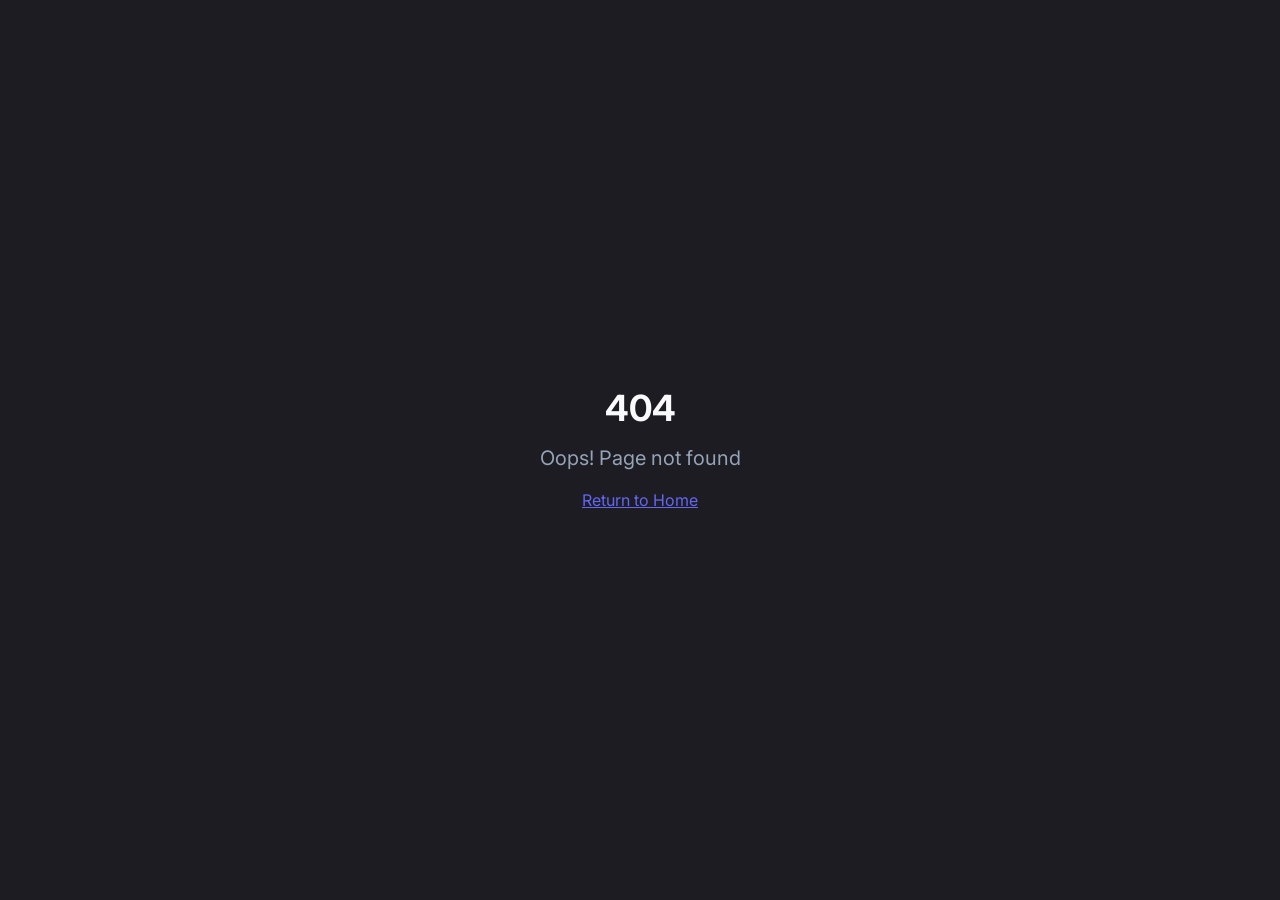
==== index.html @ a8c5b623 "Updates" ====
<!doctype html>
<html lang="en" class="dark">
  <head>
    <meta charset="UTF-8" />
    <meta name="viewport" content="width=device-width, initial-scale=1.0" />
    <title>PulseSQL — Natural Language to Secure SQL</title>
    <meta name="description" content="PulseSQL is a GenAI-powered medical analytics system that lets doctors, patients, and researchers query healthcare data using plain English with Row-Level Security.">
    <meta name="author" content="Team PulseSQL — HACK'A'WAR 2026, RIT Bengaluru" />
    
    
    <meta property="og:type" content="website" />
    <meta name="twitter:card" content="summary_large_image" />
    <link rel="canonical" href="https://pulsesql.lovable.app" />
    <meta property="og:title" content="PulseSQL — Natural Language to Secure SQL">
  <meta name="twitter:title" content="PulseSQL — Natural Language to Secure SQL">
  <meta property="og:description" content="PulseSQL is a GenAI-powered medical analytics system that lets doctors, patients, and researchers query healthcare data using plain English with Row-Level Security.">
  <meta name="twitter:description" content="PulseSQL is a GenAI-powered medical analytics system that lets doctors, patients, and researchers query healthcare data using plain English with Row-Level Security.">
  <meta property="og:image" content="https://pub-bb2e103a32db4e198524a2e9ed8f35b4.r2.dev/3fe02fb2-1533-4346-8a59-ef59dd15d693/id-preview-a39d910e--d002954a-44df-4e60-a337-cc41b09f147c.lovable.app-1774375866924.png">
  <meta name="twitter:image" content="https://pub-bb2e103a32db4e198524a2e9ed8f35b4.r2.dev/3fe02fb2-1533-4346-8a59-ef59dd15d693/id-preview-a39d910e--d002954a-44df-4e60-a337-cc41b09f147c.lovable.app-1774375866924.png">
  <script type="module" crossorigin src="/assets/index-DnyNhCyC.js"></script>
  <link rel="stylesheet" crossorigin href="/assets/index-BfplyBsp.css">
</head>
  <body>
    <div id="root"></div>
  </body>
</html>
---- assets/index-BfplyBsp.css ----
@import"https://fonts.googleapis.com/css2?family=Inter:wght@300;400;500;600;700;800;900&display=swap";*,:before,:after{--tw-border-spacing-x: 0;--tw-border-spacing-y: 0;--tw-translate-x: 0;--tw-translate-y: 0;--tw-rotate: 0;--tw-skew-x: 0;--tw-skew-y: 0;--tw-scale-x: 1;--tw-scale-y: 1;--tw-pan-x: ;--tw-pan-y: ;--tw-pinch-zoom: ;--tw-scroll-snap-strictness: proximity;--tw-gradient-from-position: ;--tw-gradient-via-position: ;--tw-gradient-to-position: ;--tw-ordinal: ;--tw-slashed-zero: ;--tw-numeric-figure: ;--tw-numeric-spacing: ;--tw-numeric-fraction: ;--tw-ring-inset: ;--tw-ring-offset-width: 0px;--tw-ring-offset-color: #fff;--tw-ring-color: rgb(59 130 246 / .5);--tw-ring-offset-shadow: 0 0 #0000;--tw-ring-shadow: 0 0 #0000;--tw-shadow: 0 0 #0000;--tw-shadow-colored: 0 0 #0000;--tw-blur: ;--tw-brightness: ;--tw-contrast: ;--tw-grayscale: ;--tw-hue-rotate: ;--tw-invert: ;--tw-saturate: ;--tw-sepia: ;--tw-drop-shadow: ;--tw-backdrop-blur: ;--tw-backdrop-brightness: ;--tw-backdrop-contrast: ;--tw-backdrop-grayscale: ;--tw-backdrop-hue-rotate: ;--tw-backdrop-invert: ;--tw-backdrop-opacity: ;--tw-backdrop-saturate: ;--tw-backdrop-sepia: ;--tw-contain-size: ;--tw-contain-layout: ;--tw-contain-paint: ;--tw-contain-style: }::backdrop{--tw-border-spacing-x: 0;--tw-border-spacing-y: 0;--tw-translate-x: 0;--tw-translate-y: 0;--tw-rotate: 0;--tw-skew-x: 0;--tw-skew-y: 0;--tw-scale-x: 1;--tw-scale-y: 1;--tw-pan-x: ;--tw-pan-y: ;--tw-pinch-zoom: ;--tw-scroll-snap-strictness: proximity;--tw-gradient-from-position: ;--tw-gradient-via-position: ;--tw-gradient-to-position: ;--tw-ordinal: ;--tw-slashed-zero: ;--tw-numeric-figure: ;--tw-numeric-spacing: ;--tw-numeric-fraction: ;--tw-ring-inset: ;--tw-ring-offset-width: 0px;--tw-ring-offset-color: #fff;--tw-ring-color: rgb(59 130 246 / .5);--tw-ring-offset-shadow: 0 0 #0000;--tw-ring-shadow: 0 0 #0000;--tw-shadow: 0 0 #0000;--tw-shadow-colored: 0 0 #0000;--tw-blur: ;--tw-brightness: ;--tw-contrast: ;--tw-grayscale: ;--tw-hue-rotate: ;--tw-invert: ;--tw-saturate: ;--tw-sepia: ;--tw-drop-shadow: ;--tw-backdrop-blur: ;--tw-backdrop-brightness: ;--tw-backdrop-contrast: ;--tw-backdrop-grayscale: ;--tw-backdrop-hue-rotate: ;--tw-backdrop-invert: ;--tw-backdrop-opacity: ;--tw-backdrop-saturate: ;--tw-backdrop-sepia: ;--tw-contain-size: ;--tw-contain-layout: ;--tw-contain-paint: ;--tw-contain-style: }*,:before,:after{box-sizing:border-box;border-width:0;border-style:solid;border-color:#e5e7eb}:before,:after{--tw-content: ""}html,:host{line-height:1.5;-webkit-text-size-adjust:100%;-moz-tab-size:4;-o-tab-size:4;tab-size:4;font-family:Inter,system-ui,sans-serif;font-feature-settings:normal;font-variation-settings:normal;-webkit-tap-highlight-color:transparent}body{margin:0;line-height:inherit}hr{height:0;color:inherit;border-top-width:1px}abbr:where([title]){-webkit-text-decoration:underline dotted;text-decoration:underline dotted}h1,h2,h3,h4,h5,h6{font-size:inherit;font-weight:inherit}a{color:inherit;text-decoration:inherit}b,strong{font-weight:bolder}code,kbd,samp,pre{font-family:ui-monospace,SFMono-Regular,Menlo,Monaco,Consolas,Liberation Mono,Courier New,monospace;font-feature-settings:normal;font-variation-settings:normal;font-size:1em}small{font-size:80%}sub,sup{font-size:75%;line-height:0;position:relative;vertical-align:baseline}sub{bottom:-.25em}sup{top:-.5em}table{text-indent:0;border-color:inherit;border-collapse:collapse}button,input,optgroup,select,textarea{font-family:inherit;font-feature-settings:inherit;font-variation-settings:inherit;font-size:100%;font-weight:inherit;line-height:inherit;letter-spacing:inherit;color:inherit;margin:0;padding:0}button,select{text-transform:none}button,input:where([type=button]),input:where([type=reset]),input:where([type=submit]){-webkit-appearance:button;background-color:transparent;background-image:none}:-moz-focusring{outline:auto}:-moz-ui-invalid{box-shadow:none}progress{vertical-align:baseline}::-webkit-inner-spin-button,::-webkit-outer-spin-button{height:auto}[type=search]{-webkit-appearance:textfield;outline-offset:-2px}::-webkit-search-decoration{-webkit-appearance:none}::-webkit-file-upload-button{-webkit-appearance:button;font:inherit}summary{display:list-item}blockquote,dl,dd,h1,h2,h3,h4,h5,h6,hr,figure,p,pre{margin:0}fieldset{margin:0;padding:0}legend{padding:0}ol,ul,menu{list-style:none;margin:0;padding:0}dialog{padding:0}textarea{resize:vertical}input::-moz-placeholder,textarea::-moz-placeholder{opacity:1;color:#9ca3af}input::placeholder,textarea::placeholder{opacity:1;color:#9ca3af}button,[role=button]{cursor:pointer}:disabled{cursor:default}img,svg,video,canvas,audio,iframe,embed,object{display:block;vertical-align:middle}img,video{max-width:100%;height:auto}[hidden]:where(:not([hidden=until-found])){display:none}:root{--background: 240 20% 3.5%;--foreground: 210 40% 98%;--card: 240 15% 6%;--card-foreground: 210 40% 98%;--popover: 240 15% 6%;--popover-foreground: 210 40% 98%;--primary: 239 84% 67%;--primary-foreground: 210 40% 98%;--secondary: 263 70% 50%;--secondary-foreground: 210 40% 98%;--muted: 240 10% 12%;--muted-foreground: 215 20% 65%;--accent: 187 94% 43%;--accent-foreground: 240 20% 3.5%;--destructive: 0 84% 60%;--destructive-foreground: 210 40% 98%;--border: 240 10% 15%;--input: 240 10% 15%;--ring: 239 84% 67%;--radius: .75rem;--glass-bg: 0 0% 100% / .05;--glass-border: 0 0% 100% / .1;--sidebar-background: 240 15% 6%;--sidebar-foreground: 210 40% 98%;--sidebar-primary: 239 84% 67%;--sidebar-primary-foreground: 210 40% 98%;--sidebar-accent: 240 10% 12%;--sidebar-accent-foreground: 210 40% 98%;--sidebar-border: 240 10% 15%;--sidebar-ring: 239 84% 67%}*{border-color:hsl(var(--border))}body{background-color:hsl(var(--background));font-family:Inter,system-ui,sans-serif;color:hsl(var(--foreground));font-family:Inter,sans-serif}html{scroll-behavior:smooth}.sr-only{position:absolute;width:1px;height:1px;padding:0;margin:-1px;overflow:hidden;clip:rect(0,0,0,0);white-space:nowrap;border-width:0}.pointer-events-none{pointer-events:none}.pointer-events-auto{pointer-events:auto}.visible{visibility:visible}.invisible{visibility:hidden}.fixed{position:fixed}.absolute{position:absolute}.relative{position:relative}.inset-0{top:0;right:0;bottom:0;left:0}.inset-x-0{left:0;right:0}.inset-y-0{top:0;bottom:0}.-bottom-12{bottom:-3rem}.-left-12{left:-3rem}.-right-12{right:-3rem}.-right-2{right:-.5rem}.-top-12{top:-3rem}.-top-2{top:-.5rem}.bottom-0{bottom:0}.bottom-1\/4{bottom:25%}.bottom-full{bottom:100%}.left-0{left:0}.left-1{left:.25rem}.left-1\/2{left:50%}.left-1\/3{left:33.333333%}.left-1\/4{left:25%}.left-2{left:.5rem}.left-3{left:.75rem}.left-6{left:1.5rem}.left-\[50\%\]{left:50%}.right-0{right:0}.right-1{right:.25rem}.right-1\/4{right:25%}.right-2{right:.5rem}.right-3{right:.75rem}.right-4{right:1rem}.top-0{top:0}.top-1\.5{top:.375rem}.top-1\/2{top:50%}.top-1\/3{top:33.333333%}.top-1\/4{top:25%}.top-2{top:.5rem}.top-3\.5{top:.875rem}.top-4{top:1rem}.top-\[1px\]{top:1px}.top-\[50\%\]{top:50%}.top-\[60\%\]{top:60%}.top-full{top:100%}.z-10{z-index:10}.z-20{z-index:20}.z-50{z-index:50}.z-\[100\]{z-index:100}.z-\[1\]{z-index:1}.-mx-1{margin-left:-.25rem;margin-right:-.25rem}.mx-2{margin-left:.5rem;margin-right:.5rem}.mx-3\.5{margin-left:.875rem;margin-right:.875rem}.mx-auto{margin-left:auto;margin-right:auto}.my-0\.5{margin-top:.125rem;margin-bottom:.125rem}.my-1{margin-top:.25rem;margin-bottom:.25rem}.-ml-4{margin-left:-1rem}.-mt-1{margin-top:-.25rem}.-mt-4{margin-top:-1rem}.mb-1{margin-bottom:.25rem}.mb-10{margin-bottom:2.5rem}.mb-12{margin-bottom:3rem}.mb-16{margin-bottom:4rem}.mb-2{margin-bottom:.5rem}.mb-3{margin-bottom:.75rem}.mb-4{margin-bottom:1rem}.mb-6{margin-bottom:1.5rem}.mb-8{margin-bottom:2rem}.ml-1{margin-left:.25rem}.ml-2{margin-left:.5rem}.ml-auto{margin-left:auto}.mr-2{margin-right:.5rem}.mt-1{margin-top:.25rem}.mt-1\.5{margin-top:.375rem}.mt-12{margin-top:3rem}.mt-2{margin-top:.5rem}.mt-24{margin-top:6rem}.mt-3{margin-top:.75rem}.mt-4{margin-top:1rem}.mt-auto{margin-top:auto}.block{display:block}.inline-block{display:inline-block}.flex{display:flex}.inline-flex{display:inline-flex}.table{display:table}.grid{display:grid}.hidden{display:none}.aspect-square{aspect-ratio:1 / 1}.aspect-video{aspect-ratio:16 / 9}.size-4{width:1rem;height:1rem}.h-1\.5{height:.375rem}.h-10{height:2.5rem}.h-11{height:2.75rem}.h-12{height:3rem}.h-16{height:4rem}.h-2{height:.5rem}.h-2\.5{height:.625rem}.h-3{height:.75rem}.h-3\.5{height:.875rem}.h-4{height:1rem}.h-5{height:1.25rem}.h-6{height:1.5rem}.h-7{height:1.75rem}.h-72{height:18rem}.h-8{height:2rem}.h-80{height:20rem}.h-9{height:2.25rem}.h-96{height:24rem}.h-\[1px\]{height:1px}.h-\[var\(--radix-navigation-menu-viewport-height\)\]{height:var(--radix-navigation-menu-viewport-height)}.h-\[var\(--radix-select-trigger-height\)\]{height:var(--radix-select-trigger-height)}.h-auto{height:auto}.h-full{height:100%}.h-px{height:1px}.h-svh{height:100svh}.max-h-96{max-height:24rem}.max-h-\[300px\]{max-height:300px}.max-h-screen{max-height:100vh}.min-h-0{min-height:0px}.min-h-\[80px\]{min-height:80px}.min-h-screen{min-height:100vh}.min-h-svh{min-height:100svh}.w-0{width:0px}.w-1{width:.25rem}.w-10{width:2.5rem}.w-11{width:2.75rem}.w-16{width:4rem}.w-2{width:.5rem}.w-2\.5{width:.625rem}.w-3{width:.75rem}.w-3\.5{width:.875rem}.w-3\/4{width:75%}.w-4{width:1rem}.w-5{width:1.25rem}.w-64{width:16rem}.w-7{width:1.75rem}.w-72{width:18rem}.w-8{width:2rem}.w-80{width:20rem}.w-9{width:2.25rem}.w-96{width:24rem}.w-\[--sidebar-width\]{width:var(--sidebar-width)}.w-\[100px\]{width:100px}.w-\[1px\]{width:1px}.w-\[3px\]{width:3px}.w-auto{width:auto}.w-full{width:100%}.w-max{width:-moz-max-content;width:max-content}.w-px{width:1px}.min-w-0{min-width:0px}.min-w-5{min-width:1.25rem}.min-w-\[12rem\]{min-width:12rem}.min-w-\[220px\]{min-width:220px}.min-w-\[240px\]{min-width:240px}.min-w-\[260px\]{min-width:260px}.min-w-\[8rem\]{min-width:8rem}.min-w-\[var\(--radix-select-trigger-width\)\]{min-width:var(--radix-select-trigger-width)}.max-w-2xl{max-width:42rem}.max-w-3xl{max-width:48rem}.max-w-4xl{max-width:56rem}.max-w-5xl{max-width:64rem}.max-w-6xl{max-width:72rem}.max-w-7xl{max-width:80rem}.max-w-\[--skeleton-width\]{max-width:var(--skeleton-width)}.max-w-\[85\%\]{max-width:85%}.max-w-lg{max-width:32rem}.max-w-max{max-width:-moz-max-content;max-width:max-content}.max-w-md{max-width:28rem}.max-w-xl{max-width:36rem}.flex-1{flex:1 1 0%}.flex-shrink-0,.shrink-0{flex-shrink:0}.grow{flex-grow:1}.grow-0{flex-grow:0}.basis-full{flex-basis:100%}.caption-bottom{caption-side:bottom}.border-collapse{border-collapse:collapse}.-translate-x-1\/2{--tw-translate-x: -50%;transform:translate(var(--tw-translate-x),var(--tw-translate-y)) rotate(var(--tw-rotate)) skew(var(--tw-skew-x)) skewY(var(--tw-skew-y)) scaleX(var(--tw-scale-x)) scaleY(var(--tw-scale-y))}.-translate-x-px{--tw-translate-x: -1px;transform:translate(var(--tw-translate-x),var(--tw-translate-y)) rotate(var(--tw-rotate)) skew(var(--tw-skew-x)) skewY(var(--tw-skew-y)) scaleX(var(--tw-scale-x)) scaleY(var(--tw-scale-y))}.-translate-y-1\/2{--tw-translate-y: -50%;transform:translate(var(--tw-translate-x),var(--tw-translate-y)) rotate(var(--tw-rotate)) skew(var(--tw-skew-x)) skewY(var(--tw-skew-y)) scaleX(var(--tw-scale-x)) scaleY(var(--tw-scale-y))}.translate-x-\[-50\%\]{--tw-translate-x: -50%;transform:translate(var(--tw-translate-x),var(--tw-translate-y)) rotate(var(--tw-rotate)) skew(var(--tw-skew-x)) skewY(var(--tw-skew-y)) scaleX(var(--tw-scale-x)) scaleY(var(--tw-scale-y))}.translate-x-px{--tw-translate-x: 1px;transform:translate(var(--tw-translate-x),var(--tw-translate-y)) rotate(var(--tw-rotate)) skew(var(--tw-skew-x)) skewY(var(--tw-skew-y)) scaleX(var(--tw-scale-x)) scaleY(var(--tw-scale-y))}.translate-y-\[-50\%\]{--tw-translate-y: -50%;transform:translate(var(--tw-translate-x),var(--tw-translate-y)) rotate(var(--tw-rotate)) skew(var(--tw-skew-x)) skewY(var(--tw-skew-y)) scaleX(var(--tw-scale-x)) scaleY(var(--tw-scale-y))}.rotate-180{--tw-rotate: 180deg;transform:translate(var(--tw-translate-x),var(--tw-translate-y)) rotate(var(--tw-rotate)) skew(var(--tw-skew-x)) skewY(var(--tw-skew-y)) scaleX(var(--tw-scale-x)) scaleY(var(--tw-scale-y))}.rotate-45{--tw-rotate: 45deg;transform:translate(var(--tw-translate-x),var(--tw-translate-y)) rotate(var(--tw-rotate)) skew(var(--tw-skew-x)) skewY(var(--tw-skew-y)) scaleX(var(--tw-scale-x)) scaleY(var(--tw-scale-y))}.rotate-90{--tw-rotate: 90deg;transform:translate(var(--tw-translate-x),var(--tw-translate-y)) rotate(var(--tw-rotate)) skew(var(--tw-skew-x)) skewY(var(--tw-skew-y)) scaleX(var(--tw-scale-x)) scaleY(var(--tw-scale-y))}.transform{transform:translate(var(--tw-translate-x),var(--tw-translate-y)) rotate(var(--tw-rotate)) skew(var(--tw-skew-x)) skewY(var(--tw-skew-y)) scaleX(var(--tw-scale-x)) scaleY(var(--tw-scale-y))}@keyframes pulse{50%{opacity:.5}}.animate-pulse{animation:pulse 2s cubic-bezier(.4,0,.6,1) infinite}.cursor-default{cursor:default}.cursor-pointer{cursor:pointer}.touch-none{touch-action:none}.select-none{-webkit-user-select:none;-moz-user-select:none;user-select:none}.list-none{list-style-type:none}.grid-cols-2{grid-template-columns:repeat(2,minmax(0,1fr))}.flex-row{flex-direction:row}.flex-col{flex-direction:column}.flex-col-reverse{flex-direction:column-reverse}.flex-wrap{flex-wrap:wrap}.items-start{align-items:flex-start}.items-end{align-items:flex-end}.items-center{align-items:center}.items-stretch{align-items:stretch}.justify-start{justify-content:flex-start}.justify-end{justify-content:flex-end}.justify-center{justify-content:center}.justify-between{justify-content:space-between}.gap-1{gap:.25rem}.gap-1\.5{gap:.375rem}.gap-10{gap:2.5rem}.gap-12{gap:3rem}.gap-2{gap:.5rem}.gap-3{gap:.75rem}.gap-4{gap:1rem}.gap-6{gap:1.5rem}.gap-8{gap:2rem}.gap-\[3px\]{gap:3px}.space-x-1>:not([hidden])~:not([hidden]){--tw-space-x-reverse: 0;margin-right:calc(.25rem * var(--tw-space-x-reverse));margin-left:calc(.25rem * calc(1 - var(--tw-space-x-reverse)))}.space-x-4>:not([hidden])~:not([hidden]){--tw-space-x-reverse: 0;margin-right:calc(1rem * var(--tw-space-x-reverse));margin-left:calc(1rem * calc(1 - var(--tw-space-x-reverse)))}.space-y-1>:not([hidden])~:not([hidden]){--tw-space-y-reverse: 0;margin-top:calc(.25rem * calc(1 - var(--tw-space-y-reverse)));margin-bottom:calc(.25rem * var(--tw-space-y-reverse))}.space-y-1\.5>:not([hidden])~:not([hidden]){--tw-space-y-reverse: 0;margin-top:calc(.375rem * calc(1 - var(--tw-space-y-reverse)));margin-bottom:calc(.375rem * var(--tw-space-y-reverse))}.space-y-2>:not([hidden])~:not([hidden]){--tw-space-y-reverse: 0;margin-top:calc(.5rem * calc(1 - var(--tw-space-y-reverse)));margin-bottom:calc(.5rem * var(--tw-space-y-reverse))}.space-y-3>:not([hidden])~:not([hidden]){--tw-space-y-reverse: 0;margin-top:calc(.75rem * calc(1 - var(--tw-space-y-reverse)));margin-bottom:calc(.75rem * var(--tw-space-y-reverse))}.space-y-4>:not([hidden])~:not([hidden]){--tw-space-y-reverse: 0;margin-top:calc(1rem * calc(1 - var(--tw-space-y-reverse)));margin-bottom:calc(1rem * var(--tw-space-y-reverse))}.space-y-8>:not([hidden])~:not([hidden]){--tw-space-y-reverse: 0;margin-top:calc(2rem * calc(1 - var(--tw-space-y-reverse)));margin-bottom:calc(2rem * var(--tw-space-y-reverse))}.overflow-auto{overflow:auto}.overflow-hidden{overflow:hidden}.overflow-x-auto{overflow-x:auto}.overflow-y-auto{overflow-y:auto}.overflow-x-hidden{overflow-x:hidden}.whitespace-nowrap{white-space:nowrap}.break-words{overflow-wrap:break-word}.rounded{border-radius:.25rem}.rounded-2xl{border-radius:1rem}.rounded-\[2px\]{border-radius:2px}.rounded-\[inherit\]{border-radius:inherit}.rounded-full{border-radius:9999px}.rounded-lg{border-radius:var(--radius)}.rounded-md{border-radius:calc(var(--radius) - 2px)}.rounded-sm{border-radius:calc(var(--radius) - 4px)}.rounded-xl{border-radius:.75rem}.rounded-t-\[10px\]{border-top-left-radius:10px;border-top-right-radius:10px}.rounded-tl-sm{border-top-left-radius:calc(var(--radius) - 4px)}.rounded-tr-sm{border-top-right-radius:calc(var(--radius) - 4px)}.border{border-width:1px}.border-2{border-width:2px}.border-\[1\.5px\]{border-width:1.5px}.border-y{border-top-width:1px;border-bottom-width:1px}.border-b{border-bottom-width:1px}.border-l{border-left-width:1px}.border-l-4{border-left-width:4px}.border-r{border-right-width:1px}.border-t{border-top-width:1px}.border-dashed{border-style:dashed}.border-\[--color-border\]{border-color:var(--color-border)}.border-accent\/15{border-color:hsl(var(--accent) / .15)}.border-accent\/20{border-color:hsl(var(--accent) / .2)}.border-border{border-color:hsl(var(--border))}.border-border\/30{border-color:hsl(var(--border) / .3)}.border-border\/50{border-color:hsl(var(--border) / .5)}.border-cyan-500\/50{border-color:#06b6d480}.border-destructive{border-color:hsl(var(--destructive))}.border-destructive\/50{border-color:hsl(var(--destructive) / .5)}.border-indigo-500\/50{border-color:#6366f180}.border-input{border-color:hsl(var(--input))}.border-orange-500\/30{border-color:#f973164d}.border-primary{border-color:hsl(var(--primary))}.border-primary\/20{border-color:hsl(var(--primary) / .2)}.border-primary\/30{border-color:hsl(var(--primary) / .3)}.border-red-500{--tw-border-opacity: 1;border-color:rgb(239 68 68 / var(--tw-border-opacity, 1))}.border-sidebar-border{border-color:hsl(var(--sidebar-border))}.border-transparent{border-color:transparent}.border-violet-500\/30{border-color:#8b5cf64d}.border-violet-500\/50{border-color:#8b5cf680}.border-l-green-500{--tw-border-opacity: 1;border-left-color:rgb(34 197 94 / var(--tw-border-opacity, 1))}.border-l-indigo-500{--tw-border-opacity: 1;border-left-color:rgb(99 102 241 / var(--tw-border-opacity, 1))}.border-l-orange-500{--tw-border-opacity: 1;border-left-color:rgb(249 115 22 / var(--tw-border-opacity, 1))}.border-l-red-500{--tw-border-opacity: 1;border-left-color:rgb(239 68 68 / var(--tw-border-opacity, 1))}.border-l-transparent{border-left-color:transparent}.border-l-violet-500{--tw-border-opacity: 1;border-left-color:rgb(139 92 246 / var(--tw-border-opacity, 1))}.border-t-transparent{border-top-color:transparent}.bg-\[--color-bg\]{background-color:var(--color-bg)}.bg-accent{background-color:hsl(var(--accent))}.bg-accent\/10{background-color:hsl(var(--accent) / .1)}.bg-background{background-color:hsl(var(--background))}.bg-background\/80{background-color:hsl(var(--background) / .8)}.bg-black\/80{background-color:#000c}.bg-border{background-color:hsl(var(--border))}.bg-card{background-color:hsl(var(--card))}.bg-cyan-500\/10{background-color:#06b6d41a}.bg-destructive{background-color:hsl(var(--destructive))}.bg-foreground{background-color:hsl(var(--foreground))}.bg-green-500\/10{background-color:#22c55e1a}.bg-green-500\/70{background-color:#22c55eb3}.bg-indigo-500\/10{background-color:#6366f11a}.bg-indigo-500\/15{background-color:#6366f126}.bg-muted{background-color:hsl(var(--muted))}.bg-muted\/20{background-color:hsl(var(--muted) / .2)}.bg-muted\/50{background-color:hsl(var(--muted) / .5)}.bg-orange-500\/10{background-color:#f973161a}.bg-popover{background-color:hsl(var(--popover))}.bg-primary{background-color:hsl(var(--primary))}.bg-primary\/10{background-color:hsl(var(--primary) / .1)}.bg-primary\/15{background-color:hsl(var(--primary) / .15)}.bg-primary\/20{background-color:hsl(var(--primary) / .2)}.bg-red-500\/10{background-color:#ef44441a}.bg-red-500\/20{background-color:#ef444433}.bg-red-500\/70{background-color:#ef4444b3}.bg-secondary{background-color:hsl(var(--secondary))}.bg-sidebar{background-color:hsl(var(--sidebar-background))}.bg-sidebar-border{background-color:hsl(var(--sidebar-border))}.bg-transparent{background-color:transparent}.bg-violet-500{--tw-bg-opacity: 1;background-color:rgb(139 92 246 / var(--tw-bg-opacity, 1))}.bg-violet-500\/10{background-color:#8b5cf61a}.bg-violet-500\/15{background-color:#8b5cf626}.bg-yellow-500\/70{background-color:#eab308b3}.bg-gradient-to-b{background-image:linear-gradient(to bottom,var(--tw-gradient-stops))}.bg-gradient-to-br{background-image:linear-gradient(to bottom right,var(--tw-gradient-stops))}.from-cyan-500{--tw-gradient-from: #06b6d4 var(--tw-gradient-from-position);--tw-gradient-to: rgb(6 182 212 / 0) var(--tw-gradient-to-position);--tw-gradient-stops: var(--tw-gradient-from), var(--tw-gradient-to)}.from-indigo-500{--tw-gradient-from: #6366f1 var(--tw-gradient-from-position);--tw-gradient-to: rgb(99 102 241 / 0) var(--tw-gradient-to-position);--tw-gradient-stops: var(--tw-gradient-from), var(--tw-gradient-to)}.from-pink-500{--tw-gradient-from: #ec4899 var(--tw-gradient-from-position);--tw-gradient-to: rgb(236 72 153 / 0) var(--tw-gradient-to-position);--tw-gradient-stops: var(--tw-gradient-from), var(--tw-gradient-to)}.from-primary{--tw-gradient-from: hsl(var(--primary)) var(--tw-gradient-from-position);--tw-gradient-to: hsl(var(--primary) / 0) var(--tw-gradient-to-position);--tw-gradient-stops: var(--tw-gradient-from), var(--tw-gradient-to)}.from-violet-500{--tw-gradient-from: #8b5cf6 var(--tw-gradient-from-position);--tw-gradient-to: rgb(139 92 246 / 0) var(--tw-gradient-to-position);--tw-gradient-stops: var(--tw-gradient-from), var(--tw-gradient-to)}.via-secondary{--tw-gradient-to: hsl(var(--secondary) / 0) var(--tw-gradient-to-position);--tw-gradient-stops: var(--tw-gradient-from), hsl(var(--secondary)) var(--tw-gradient-via-position), var(--tw-gradient-to)}.to-accent{--tw-gradient-to: hsl(var(--accent)) var(--tw-gradient-to-position)}.to-blue-500{--tw-gradient-to: #3b82f6 var(--tw-gradient-to-position)}.to-purple-500{--tw-gradient-to: #a855f7 var(--tw-gradient-to-position)}.to-rose-500{--tw-gradient-to: #f43f5e var(--tw-gradient-to-position)}.to-violet-500{--tw-gradient-to: #8b5cf6 var(--tw-gradient-to-position)}.to-violet-600{--tw-gradient-to: #7c3aed var(--tw-gradient-to-position)}.fill-current{fill:currentColor}.p-0{padding:0}.p-1{padding:.25rem}.p-2{padding:.5rem}.p-3{padding:.75rem}.p-4{padding:1rem}.p-5{padding:1.25rem}.p-6{padding:1.5rem}.p-8{padding:2rem}.p-\[1px\]{padding:1px}.px-1{padding-left:.25rem;padding-right:.25rem}.px-2{padding-left:.5rem;padding-right:.5rem}.px-2\.5{padding-left:.625rem;padding-right:.625rem}.px-3{padding-left:.75rem;padding-right:.75rem}.px-4{padding-left:1rem;padding-right:1rem}.px-5{padding-left:1.25rem;padding-right:1.25rem}.px-6{padding-left:1.5rem;padding-right:1.5rem}.px-8{padding-left:2rem;padding-right:2rem}.py-0\.5{padding-top:.125rem;padding-bottom:.125rem}.py-1{padding-top:.25rem;padding-bottom:.25rem}.py-1\.5{padding-top:.375rem;padding-bottom:.375rem}.py-10{padding-top:2.5rem;padding-bottom:2.5rem}.py-12{padding-top:3rem;padding-bottom:3rem}.py-16{padding-top:4rem;padding-bottom:4rem}.py-2{padding-top:.5rem;padding-bottom:.5rem}.py-2\.5{padding-top:.625rem;padding-bottom:.625rem}.py-20{padding-top:5rem;padding-bottom:5rem}.py-24{padding-top:6rem;padding-bottom:6rem}.py-3{padding-top:.75rem;padding-bottom:.75rem}.py-4{padding-top:1rem;padding-bottom:1rem}.py-6{padding-top:1.5rem;padding-bottom:1.5rem}.pb-10{padding-bottom:2.5rem}.pb-12{padding-bottom:3rem}.pb-3{padding-bottom:.75rem}.pb-4{padding-bottom:1rem}.pl-16{padding-left:4rem}.pl-2\.5{padding-left:.625rem}.pl-4{padding-left:1rem}.pl-8{padding-left:2rem}.pr-2{padding-right:.5rem}.pr-2\.5{padding-right:.625rem}.pr-8{padding-right:2rem}.pt-0{padding-top:0}.pt-1{padding-top:.25rem}.pt-16{padding-top:4rem}.pt-28{padding-top:7rem}.pt-3{padding-top:.75rem}.pt-4{padding-top:1rem}.text-left{text-align:left}.text-center{text-align:center}.align-middle{vertical-align:middle}.font-mono{font-family:ui-monospace,SFMono-Regular,Menlo,Monaco,Consolas,Liberation Mono,Courier New,monospace}.text-2xl{font-size:1.5rem;line-height:2rem}.text-3xl{font-size:1.875rem;line-height:2.25rem}.text-4xl{font-size:2.25rem;line-height:2.5rem}.text-\[0\.8rem\]{font-size:.8rem}.text-\[10px\]{font-size:10px}.text-\[9px\]{font-size:9px}.text-base{font-size:1rem;line-height:1.5rem}.text-lg{font-size:1.125rem;line-height:1.75rem}.text-sm{font-size:.875rem;line-height:1.25rem}.text-xl{font-size:1.25rem;line-height:1.75rem}.text-xs{font-size:.75rem;line-height:1rem}.font-bold{font-weight:700}.font-medium{font-weight:500}.font-normal{font-weight:400}.font-semibold{font-weight:600}.tabular-nums{--tw-numeric-spacing: tabular-nums;font-variant-numeric:var(--tw-ordinal) var(--tw-slashed-zero) var(--tw-numeric-figure) var(--tw-numeric-spacing) var(--tw-numeric-fraction)}.leading-none{line-height:1}.leading-relaxed{line-height:1.625}.leading-tight{line-height:1.25}.tracking-tight{letter-spacing:-.025em}.tracking-widest{letter-spacing:.1em}.text-accent-foreground{color:hsl(var(--accent-foreground))}.text-accent\/70{color:hsl(var(--accent) / .7)}.text-card-foreground{color:hsl(var(--card-foreground))}.text-current{color:currentColor}.text-destructive{color:hsl(var(--destructive))}.text-destructive-foreground{color:hsl(var(--destructive-foreground))}.text-foreground{color:hsl(var(--foreground))}.text-foreground\/50{color:hsl(var(--foreground) / .5)}.text-foreground\/80{color:hsl(var(--foreground) / .8)}.text-green-400{--tw-text-opacity: 1;color:rgb(74 222 128 / var(--tw-text-opacity, 1))}.text-green-500\/40{color:#22c55e66}.text-muted-foreground{color:hsl(var(--muted-foreground))}.text-orange-400{--tw-text-opacity: 1;color:rgb(251 146 60 / var(--tw-text-opacity, 1))}.text-orange-500\/40{color:#f9731666}.text-popover-foreground{color:hsl(var(--popover-foreground))}.text-primary{color:hsl(var(--primary))}.text-primary-foreground{color:hsl(var(--primary-foreground))}.text-primary\/40{color:hsl(var(--primary) / .4)}.text-primary\/70{color:hsl(var(--primary) / .7)}.text-red-400{--tw-text-opacity: 1;color:rgb(248 113 113 / var(--tw-text-opacity, 1))}.text-red-500\/40{color:#ef444466}.text-secondary-foreground{color:hsl(var(--secondary-foreground))}.text-sidebar-foreground{color:hsl(var(--sidebar-foreground))}.text-sidebar-foreground\/70{color:hsl(var(--sidebar-foreground) / .7)}.text-white{--tw-text-opacity: 1;color:rgb(255 255 255 / var(--tw-text-opacity, 1))}.text-white\/90{color:#ffffffe6}.underline{text-decoration-line:underline}.underline-offset-4{text-underline-offset:4px}.opacity-0{opacity:0}.opacity-30{opacity:.3}.opacity-50{opacity:.5}.opacity-60{opacity:.6}.opacity-70{opacity:.7}.opacity-90{opacity:.9}.opacity-\[0\.03\]{opacity:.03}.shadow-\[0_0_0_1px_hsl\(var\(--sidebar-border\)\)\]{--tw-shadow: 0 0 0 1px hsl(var(--sidebar-border));--tw-shadow-colored: 0 0 0 1px var(--tw-shadow-color);box-shadow:var(--tw-ring-offset-shadow, 0 0 #0000),var(--tw-ring-shadow, 0 0 #0000),var(--tw-shadow)}.shadow-lg{--tw-shadow: 0 10px 15px -3px rgb(0 0 0 / .1), 0 4px 6px -4px rgb(0 0 0 / .1);--tw-shadow-colored: 0 10px 15px -3px var(--tw-shadow-color), 0 4px 6px -4px var(--tw-shadow-color);box-shadow:var(--tw-ring-offset-shadow, 0 0 #0000),var(--tw-ring-shadow, 0 0 #0000),var(--tw-shadow)}.shadow-md{--tw-shadow: 0 4px 6px -1px rgb(0 0 0 / .1), 0 2px 4px -2px rgb(0 0 0 / .1);--tw-shadow-colored: 0 4px 6px -1px var(--tw-shadow-color), 0 2px 4px -2px var(--tw-shadow-color);box-shadow:var(--tw-ring-offset-shadow, 0 0 #0000),var(--tw-ring-shadow, 0 0 #0000),var(--tw-shadow)}.shadow-none{--tw-shadow: 0 0 #0000;--tw-shadow-colored: 0 0 #0000;box-shadow:var(--tw-ring-offset-shadow, 0 0 #0000),var(--tw-ring-shadow, 0 0 #0000),var(--tw-shadow)}.shadow-sm{--tw-shadow: 0 1px 2px 0 rgb(0 0 0 / .05);--tw-shadow-colored: 0 1px 2px 0 var(--tw-shadow-color);box-shadow:var(--tw-ring-offset-shadow, 0 0 #0000),var(--tw-ring-shadow, 0 0 #0000),var(--tw-shadow)}.shadow-xl{--tw-shadow: 0 20px 25px -5px rgb(0 0 0 / .1), 0 8px 10px -6px rgb(0 0 0 / .1);--tw-shadow-colored: 0 20px 25px -5px var(--tw-shadow-color), 0 8px 10px -6px var(--tw-shadow-color);box-shadow:var(--tw-ring-offset-shadow, 0 0 #0000),var(--tw-ring-shadow, 0 0 #0000),var(--tw-shadow)}.outline-none{outline:2px solid transparent;outline-offset:2px}.outline{outline-style:solid}.ring{--tw-ring-offset-shadow: var(--tw-ring-inset) 0 0 0 var(--tw-ring-offset-width) var(--tw-ring-offset-color);--tw-ring-shadow: var(--tw-ring-inset) 0 0 0 calc(3px + var(--tw-ring-offset-width)) var(--tw-ring-color);box-shadow:var(--tw-ring-offset-shadow),var(--tw-ring-shadow),var(--tw-shadow, 0 0 #0000)}.ring-0{--tw-ring-offset-shadow: var(--tw-ring-inset) 0 0 0 var(--tw-ring-offset-width) var(--tw-ring-offset-color);--tw-ring-shadow: var(--tw-ring-inset) 0 0 0 calc(0px + var(--tw-ring-offset-width)) var(--tw-ring-color);box-shadow:var(--tw-ring-offset-shadow),var(--tw-ring-shadow),var(--tw-shadow, 0 0 #0000)}.ring-2{--tw-ring-offset-shadow: var(--tw-ring-inset) 0 0 0 var(--tw-ring-offset-width) var(--tw-ring-offset-color);--tw-ring-shadow: var(--tw-ring-inset) 0 0 0 calc(2px + var(--tw-ring-offset-width)) var(--tw-ring-color);box-shadow:var(--tw-ring-offset-shadow),var(--tw-ring-shadow),var(--tw-shadow, 0 0 #0000)}.ring-ring{--tw-ring-color: hsl(var(--ring))}.ring-sidebar-ring{--tw-ring-color: hsl(var(--sidebar-ring))}.ring-offset-background{--tw-ring-offset-color: hsl(var(--background))}.blur-3xl{--tw-blur: blur(64px);filter:var(--tw-blur) var(--tw-brightness) var(--tw-contrast) var(--tw-grayscale) var(--tw-hue-rotate) var(--tw-invert) var(--tw-saturate) var(--tw-sepia) var(--tw-drop-shadow)}.filter{filter:var(--tw-blur) var(--tw-brightness) var(--tw-contrast) var(--tw-grayscale) var(--tw-hue-rotate) var(--tw-invert) var(--tw-saturate) var(--tw-sepia) var(--tw-drop-shadow)}.transition{transition-property:color,background-color,border-color,text-decoration-color,fill,stroke,opacity,box-shadow,transform,filter,-webkit-backdrop-filter;transition-property:color,background-color,border-color,text-decoration-color,fill,stroke,opacity,box-shadow,transform,filter,backdrop-filter;transition-property:color,background-color,border-color,text-decoration-color,fill,stroke,opacity,box-shadow,transform,filter,backdrop-filter,-webkit-backdrop-filter;transition-timing-function:cubic-bezier(.4,0,.2,1);transition-duration:.15s}.transition-\[left\,right\,width\]{transition-property:left,right,width;transition-timing-function:cubic-bezier(.4,0,.2,1);transition-duration:.15s}.transition-\[margin\,opa\]{transition-property:margin,opa;transition-timing-function:cubic-bezier(.4,0,.2,1);transition-duration:.15s}.transition-\[width\,height\,padding\]{transition-property:width,height,padding;transition-timing-function:cubic-bezier(.4,0,.2,1);transition-duration:.15s}.transition-\[width\]{transition-property:width;transition-timing-function:cubic-bezier(.4,0,.2,1);transition-duration:.15s}.transition-all{transition-property:all;transition-timing-function:cubic-bezier(.4,0,.2,1);transition-duration:.15s}.transition-colors{transition-property:color,background-color,border-color,text-decoration-color,fill,stroke;transition-timing-function:cubic-bezier(.4,0,.2,1);transition-duration:.15s}.transition-opacity{transition-property:opacity;transition-timing-function:cubic-bezier(.4,0,.2,1);transition-duration:.15s}.transition-transform{transition-property:transform;transition-timing-function:cubic-bezier(.4,0,.2,1);transition-duration:.15s}.duration-1000{transition-duration:1s}.duration-200{transition-duration:.2s}.duration-300{transition-duration:.3s}.duration-500{transition-duration:.5s}.duration-700{transition-duration:.7s}.ease-in-out{transition-timing-function:cubic-bezier(.4,0,.2,1)}.ease-linear{transition-timing-function:linear}.ease-out{transition-timing-function:cubic-bezier(0,0,.2,1)}@keyframes enter{0%{opacity:var(--tw-enter-opacity, 1);transform:translate3d(var(--tw-enter-translate-x, 0),var(--tw-enter-translate-y, 0),0) scale3d(var(--tw-enter-scale, 1),var(--tw-enter-scale, 1),var(--tw-enter-scale, 1)) rotate(var(--tw-enter-rotate, 0))}}@keyframes exit{to{opacity:var(--tw-exit-opacity, 1);transform:translate3d(var(--tw-exit-translate-x, 0),var(--tw-exit-translate-y, 0),0) scale3d(var(--tw-exit-scale, 1),var(--tw-exit-scale, 1),var(--tw-exit-scale, 1)) rotate(var(--tw-exit-rotate, 0))}}.animate-in{animation-name:enter;animation-duration:.15s;--tw-enter-opacity: initial;--tw-enter-scale: initial;--tw-enter-rotate: initial;--tw-enter-translate-x: initial;--tw-enter-translate-y: initial}.fade-in-0{--tw-enter-opacity: 0}.fade-in-80{--tw-enter-opacity: .8}.zoom-in-95{--tw-enter-scale: .95}.duration-1000{animation-duration:1s}.duration-200{animation-duration:.2s}.duration-300{animation-duration:.3s}.duration-500{animation-duration:.5s}.duration-700{animation-duration:.7s}.ease-in-out{animation-timing-function:cubic-bezier(.4,0,.2,1)}.ease-linear{animation-timing-function:linear}.ease-out{animation-timing-function:cubic-bezier(0,0,.2,1)}.glass-card{background:hsla(var(--glass-bg));border:1px solid hsla(var(--glass-border));backdrop-filter:blur(12px);-webkit-backdrop-filter:blur(12px)}.glass-card-strong{background:#ffffff14;border:1px solid hsla(0,0%,100%,.12);backdrop-filter:blur(16px);-webkit-backdrop-filter:blur(16px)}.text-gradient{background:linear-gradient(135deg,#6467f2,#6b26d9,#07bdd5);-webkit-background-clip:text;-webkit-text-fill-color:transparent;background-clip:text}.glow-indigo{box-shadow:0 0 20px #6467f24d,0 0 60px #6467f21a}@keyframes blob-float{0%,to{transform:translate(0) scale(1)}25%{transform:translate(30px,-50px) scale(1.1)}50%{transform:translate(-20px,20px) scale(.9)}75%{transform:translate(40px,30px) scale(1.05)}}@keyframes pulse-ring{0%{transform:scale(.8);opacity:.5}50%{transform:scale(1.2);opacity:0}to{transform:scale(.8);opacity:.5}}@keyframes dash-flow{to{stroke-dashoffset:-20}}@keyframes dot-travel{0%{offset-distance:0%}to{offset-distance:100%}}@keyframes fade-up{0%{opacity:0;transform:translateY(30px)}to{opacity:1;transform:translateY(0)}}@keyframes lock-click{0%,40%{transform:rotate(0)}50%{transform:rotate(-10deg)}60%{transform:rotate(5deg)}70%,to{transform:rotate(0)}}@keyframes typing-cursor{0%,to{opacity:1}50%{opacity:0}}@keyframes mic-pulse{0%,to{opacity:.6;transform:scale(1)}50%{opacity:1;transform:scale(1.15)}}@keyframes waveform{0%,to{transform:scaleY(.3)}50%{transform:scaleY(1)}}@keyframes dash-flow-error{to{stroke-dashoffset:-20}}.animate-blob{animation:blob-float 7s ease-in-out infinite}.animate-blob-delay{animation:blob-float 7s ease-in-out infinite 2s}.animate-blob-delay-2{animation:blob-float 7s ease-in-out infinite 4s}.animate-pulse-ring{animation:pulse-ring 2s ease-in-out infinite}.animate-fade-up{animation:fade-up .6s ease-out forwards}.animate-lock{animation:lock-click .8s ease-in-out forwards}.animate-typing-cursor{animation:typing-cursor 1s step-end infinite}.animate-mic-pulse{animation:mic-pulse 1.2s ease-in-out infinite}.animate-dash-flow-error{stroke-dasharray:6 6;animation:dash-flow-error .8s linear infinite}.animate-dash-flow{stroke-dasharray:8 8;animation:dash-flow 1s linear infinite}::-webkit-scrollbar{width:6px}::-webkit-scrollbar-track{background:#07070b}::-webkit-scrollbar-thumb{background:#6467f24d;border-radius:3px}::-webkit-scrollbar-thumb:hover{background:#6467f280}.file\:border-0::file-selector-button{border-width:0px}.file\:bg-transparent::file-selector-button{background-color:transparent}.file\:text-sm::file-selector-button{font-size:.875rem;line-height:1.25rem}.file\:font-medium::file-selector-button{font-weight:500}.file\:text-foreground::file-selector-button{color:hsl(var(--foreground))}.placeholder\:text-muted-foreground::-moz-placeholder{color:hsl(var(--muted-foreground))}.placeholder\:text-muted-foreground::placeholder{color:hsl(var(--muted-foreground))}.after\:absolute:after{content:var(--tw-content);position:absolute}.after\:-inset-2:after{content:var(--tw-content);top:-.5rem;right:-.5rem;bottom:-.5rem;left:-.5rem}.after\:inset-y-0:after{content:var(--tw-content);top:0;bottom:0}.after\:left-1\/2:after{content:var(--tw-content);left:50%}.after\:w-1:after{content:var(--tw-content);width:.25rem}.after\:w-\[2px\]:after{content:var(--tw-content);width:2px}.after\:-translate-x-1\/2:after{content:var(--tw-content);--tw-translate-x: -50%;transform:translate(var(--tw-translate-x),var(--tw-translate-y)) rotate(var(--tw-rotate)) skew(var(--tw-skew-x)) skewY(var(--tw-skew-y)) scaleX(var(--tw-scale-x)) scaleY(var(--tw-scale-y))}.first\:rounded-l-md:first-child{border-top-left-radius:calc(var(--radius) - 2px);border-bottom-left-radius:calc(var(--radius) - 2px)}.first\:border-l:first-child{border-left-width:1px}.last\:rounded-r-md:last-child{border-top-right-radius:calc(var(--radius) - 2px);border-bottom-right-radius:calc(var(--radius) - 2px)}.focus-within\:relative:focus-within{position:relative}.focus-within\:z-20:focus-within{z-index:20}.hover\:bg-accent:hover{background-color:hsl(var(--accent))}.hover\:bg-destructive\/80:hover{background-color:hsl(var(--destructive) / .8)}.hover\:bg-destructive\/90:hover{background-color:hsl(var(--destructive) / .9)}.hover\:bg-muted:hover{background-color:hsl(var(--muted))}.hover\:bg-muted\/50:hover{background-color:hsl(var(--muted) / .5)}.hover\:bg-primary:hover{background-color:hsl(var(--primary))}.hover\:bg-primary\/5:hover{background-color:hsl(var(--primary) / .05)}.hover\:bg-primary\/80:hover{background-color:hsl(var(--primary) / .8)}.hover\:bg-primary\/90:hover{background-color:hsl(var(--primary) / .9)}.hover\:bg-secondary:hover{background-color:hsl(var(--secondary))}.hover\:bg-secondary\/80:hover{background-color:hsl(var(--secondary) / .8)}.hover\:bg-sidebar-accent:hover{background-color:hsl(var(--sidebar-accent))}.hover\:text-accent-foreground:hover{color:hsl(var(--accent-foreground))}.hover\:text-foreground:hover{color:hsl(var(--foreground))}.hover\:text-muted-foreground:hover{color:hsl(var(--muted-foreground))}.hover\:text-primary-foreground:hover{color:hsl(var(--primary-foreground))}.hover\:text-primary\/90:hover{color:hsl(var(--primary) / .9)}.hover\:text-sidebar-accent-foreground:hover{color:hsl(var(--sidebar-accent-foreground))}.hover\:underline:hover{text-decoration-line:underline}.hover\:opacity-100:hover{opacity:1}.hover\:opacity-90:hover{opacity:.9}.hover\:shadow-\[0_0_0_1px_hsl\(var\(--sidebar-accent\)\)\]:hover{--tw-shadow: 0 0 0 1px hsl(var(--sidebar-accent));--tw-shadow-colored: 0 0 0 1px var(--tw-shadow-color);box-shadow:var(--tw-ring-offset-shadow, 0 0 #0000),var(--tw-ring-shadow, 0 0 #0000),var(--tw-shadow)}.hover\:glow-indigo:hover{box-shadow:0 0 20px #6467f24d,0 0 60px #6467f21a}.hover\:glow-violet:hover{box-shadow:0 0 20px #6b26d94d,0 0 60px #6b26d91a}.hover\:after\:bg-sidebar-border:hover:after{content:var(--tw-content);background-color:hsl(var(--sidebar-border))}.focus\:bg-accent:focus{background-color:hsl(var(--accent))}.focus\:bg-primary:focus{background-color:hsl(var(--primary))}.focus\:text-accent-foreground:focus{color:hsl(var(--accent-foreground))}.focus\:text-primary-foreground:focus{color:hsl(var(--primary-foreground))}.focus\:opacity-100:focus{opacity:1}.focus\:outline-none:focus{outline:2px solid transparent;outline-offset:2px}.focus\:ring-2:focus{--tw-ring-offset-shadow: var(--tw-ring-inset) 0 0 0 var(--tw-ring-offset-width) var(--tw-ring-offset-color);--tw-ring-shadow: var(--tw-ring-inset) 0 0 0 calc(2px + var(--tw-ring-offset-width)) var(--tw-ring-color);box-shadow:var(--tw-ring-offset-shadow),var(--tw-ring-shadow),var(--tw-shadow, 0 0 #0000)}.focus\:ring-ring:focus{--tw-ring-color: hsl(var(--ring))}.focus\:ring-offset-2:focus{--tw-ring-offset-width: 2px}.focus-visible\:outline-none:focus-visible{outline:2px solid transparent;outline-offset:2px}.focus-visible\:ring-1:focus-visible{--tw-ring-offset-shadow: var(--tw-ring-inset) 0 0 0 var(--tw-ring-offset-width) var(--tw-ring-offset-color);--tw-ring-shadow: var(--tw-ring-inset) 0 0 0 calc(1px + var(--tw-ring-offset-width)) var(--tw-ring-color);box-shadow:var(--tw-ring-offset-shadow),var(--tw-ring-shadow),var(--tw-shadow, 0 0 #0000)}.focus-visible\:ring-2:focus-visible{--tw-ring-offset-shadow: var(--tw-ring-inset) 0 0 0 var(--tw-ring-offset-width) var(--tw-ring-offset-color);--tw-ring-shadow: var(--tw-ring-inset) 0 0 0 calc(2px + var(--tw-ring-offset-width)) var(--tw-ring-color);box-shadow:var(--tw-ring-offset-shadow),var(--tw-ring-shadow),var(--tw-shadow, 0 0 #0000)}.focus-visible\:ring-ring:focus-visible{--tw-ring-color: hsl(var(--ring))}.focus-visible\:ring-sidebar-ring:focus-visible{--tw-ring-color: hsl(var(--sidebar-ring))}.focus-visible\:ring-offset-1:focus-visible{--tw-ring-offset-width: 1px}.focus-visible\:ring-offset-2:focus-visible{--tw-ring-offset-width: 2px}.focus-visible\:ring-offset-background:focus-visible{--tw-ring-offset-color: hsl(var(--background))}.active\:bg-sidebar-accent:active{background-color:hsl(var(--sidebar-accent))}.active\:text-sidebar-accent-foreground:active{color:hsl(var(--sidebar-accent-foreground))}.disabled\:pointer-events-none:disabled{pointer-events:none}.disabled\:cursor-not-allowed:disabled{cursor:not-allowed}.disabled\:opacity-50:disabled{opacity:.5}.group\/menu-item:focus-within .group-focus-within\/menu-item\:opacity-100{opacity:1}.group\/menu-item:hover .group-hover\/menu-item\:opacity-100,.group:hover .group-hover\:opacity-100{opacity:1}.group.destructive .group-\[\.destructive\]\:border-muted\/40{border-color:hsl(var(--muted) / .4)}.group.toaster .group-\[\.toaster\]\:border-border{border-color:hsl(var(--border))}.group.toast .group-\[\.toast\]\:bg-muted{background-color:hsl(var(--muted))}.group.toast .group-\[\.toast\]\:bg-primary{background-color:hsl(var(--primary))}.group.toaster .group-\[\.toaster\]\:bg-background{background-color:hsl(var(--background))}.group.destructive .group-\[\.destructive\]\:text-red-300{--tw-text-opacity: 1;color:rgb(252 165 165 / var(--tw-text-opacity, 1))}.group.toast .group-\[\.toast\]\:text-muted-foreground{color:hsl(var(--muted-foreground))}.group.toast .group-\[\.toast\]\:text-primary-foreground{color:hsl(var(--primary-foreground))}.group.toaster .group-\[\.toaster\]\:text-foreground{color:hsl(var(--foreground))}.group.toaster .group-\[\.toaster\]\:shadow-lg{--tw-shadow: 0 10px 15px -3px rgb(0 0 0 / .1), 0 4px 6px -4px rgb(0 0 0 / .1);--tw-shadow-colored: 0 10px 15px -3px var(--tw-shadow-color), 0 4px 6px -4px var(--tw-shadow-color);box-shadow:var(--tw-ring-offset-shadow, 0 0 #0000),var(--tw-ring-shadow, 0 0 #0000),var(--tw-shadow)}.group.destructive .group-\[\.destructive\]\:hover\:border-destructive\/30:hover{border-color:hsl(var(--destructive) / .3)}.group.destructive .group-\[\.destructive\]\:hover\:bg-destructive:hover{background-color:hsl(var(--destructive))}.group.destructive .group-\[\.destructive\]\:hover\:text-destructive-foreground:hover{color:hsl(var(--destructive-foreground))}.group.destructive .group-\[\.destructive\]\:hover\:text-red-50:hover{--tw-text-opacity: 1;color:rgb(254 242 242 / var(--tw-text-opacity, 1))}.group.destructive .group-\[\.destructive\]\:focus\:ring-destructive:focus{--tw-ring-color: hsl(var(--destructive))}.group.destructive .group-\[\.destructive\]\:focus\:ring-red-400:focus{--tw-ring-opacity: 1;--tw-ring-color: rgb(248 113 113 / var(--tw-ring-opacity, 1))}.group.destructive .group-\[\.destructive\]\:focus\:ring-offset-red-600:focus{--tw-ring-offset-color: #dc2626}.peer\/menu-button:hover~.peer-hover\/menu-button\:text-sidebar-accent-foreground{color:hsl(var(--sidebar-accent-foreground))}.peer:disabled~.peer-disabled\:cursor-not-allowed{cursor:not-allowed}.peer:disabled~.peer-disabled\:opacity-70{opacity:.7}.has-\[\[data-variant\=inset\]\]\:bg-sidebar:has([data-variant=inset]){background-color:hsl(var(--sidebar-background))}.has-\[\:disabled\]\:opacity-50:has(:disabled){opacity:.5}.group\/menu-item:has([data-sidebar=menu-action]) .group-has-\[\[data-sidebar\=menu-action\]\]\/menu-item\:pr-8{padding-right:2rem}.aria-disabled\:pointer-events-none[aria-disabled=true]{pointer-events:none}.aria-disabled\:opacity-50[aria-disabled=true]{opacity:.5}.aria-selected\:bg-accent[aria-selected=true]{background-color:hsl(var(--accent))}.aria-selected\:bg-accent\/50[aria-selected=true]{background-color:hsl(var(--accent) / .5)}.aria-selected\:text-accent-foreground[aria-selected=true]{color:hsl(var(--accent-foreground))}.aria-selected\:text-muted-foreground[aria-selected=true]{color:hsl(var(--muted-foreground))}.aria-selected\:opacity-100[aria-selected=true]{opacity:1}.aria-selected\:opacity-30[aria-selected=true]{opacity:.3}.data-\[disabled\=true\]\:pointer-events-none[data-disabled=true],.data-\[disabled\]\:pointer-events-none[data-disabled]{pointer-events:none}.data-\[panel-group-direction\=vertical\]\:h-px[data-panel-group-direction=vertical]{height:1px}.data-\[panel-group-direction\=vertical\]\:w-full[data-panel-group-direction=vertical]{width:100%}.data-\[side\=bottom\]\:translate-y-1[data-side=bottom]{--tw-translate-y: .25rem;transform:translate(var(--tw-translate-x),var(--tw-translate-y)) rotate(var(--tw-rotate)) skew(var(--tw-skew-x)) skewY(var(--tw-skew-y)) scaleX(var(--tw-scale-x)) scaleY(var(--tw-scale-y))}.data-\[side\=left\]\:-translate-x-1[data-side=left]{--tw-translate-x: -.25rem;transform:translate(var(--tw-translate-x),var(--tw-translate-y)) rotate(var(--tw-rotate)) skew(var(--tw-skew-x)) skewY(var(--tw-skew-y)) scaleX(var(--tw-scale-x)) scaleY(var(--tw-scale-y))}.data-\[side\=right\]\:translate-x-1[data-side=right]{--tw-translate-x: .25rem;transform:translate(var(--tw-translate-x),var(--tw-translate-y)) rotate(var(--tw-rotate)) skew(var(--tw-skew-x)) skewY(var(--tw-skew-y)) scaleX(var(--tw-scale-x)) scaleY(var(--tw-scale-y))}.data-\[side\=top\]\:-translate-y-1[data-side=top]{--tw-translate-y: -.25rem;transform:translate(var(--tw-translate-x),var(--tw-translate-y)) rotate(var(--tw-rotate)) skew(var(--tw-skew-x)) skewY(var(--tw-skew-y)) scaleX(var(--tw-scale-x)) scaleY(var(--tw-scale-y))}.data-\[state\=checked\]\:translate-x-5[data-state=checked]{--tw-translate-x: 1.25rem;transform:translate(var(--tw-translate-x),var(--tw-translate-y)) rotate(var(--tw-rotate)) skew(var(--tw-skew-x)) skewY(var(--tw-skew-y)) scaleX(var(--tw-scale-x)) scaleY(var(--tw-scale-y))}.data-\[state\=unchecked\]\:translate-x-0[data-state=unchecked],.data-\[swipe\=cancel\]\:translate-x-0[data-swipe=cancel]{--tw-translate-x: 0px;transform:translate(var(--tw-translate-x),var(--tw-translate-y)) rotate(var(--tw-rotate)) skew(var(--tw-skew-x)) skewY(var(--tw-skew-y)) scaleX(var(--tw-scale-x)) scaleY(var(--tw-scale-y))}.data-\[swipe\=end\]\:translate-x-\[var\(--radix-toast-swipe-end-x\)\][data-swipe=end]{--tw-translate-x: var(--radix-toast-swipe-end-x);transform:translate(var(--tw-translate-x),var(--tw-translate-y)) rotate(var(--tw-rotate)) skew(var(--tw-skew-x)) skewY(var(--tw-skew-y)) scaleX(var(--tw-scale-x)) scaleY(var(--tw-scale-y))}.data-\[swipe\=move\]\:translate-x-\[var\(--radix-toast-swipe-move-x\)\][data-swipe=move]{--tw-translate-x: var(--radix-toast-swipe-move-x);transform:translate(var(--tw-translate-x),var(--tw-translate-y)) rotate(var(--tw-rotate)) skew(var(--tw-skew-x)) skewY(var(--tw-skew-y)) scaleX(var(--tw-scale-x)) scaleY(var(--tw-scale-y))}@keyframes accordion-up{0%{height:var(--radix-accordion-content-height)}to{height:0}}.data-\[state\=closed\]\:animate-accordion-up[data-state=closed]{animation:accordion-up .2s ease-out}@keyframes accordion-down{0%{height:0}to{height:var(--radix-accordion-content-height)}}.data-\[state\=open\]\:animate-accordion-down[data-state=open]{animation:accordion-down .2s ease-out}.data-\[panel-group-direction\=vertical\]\:flex-col[data-panel-group-direction=vertical]{flex-direction:column}.data-\[active\=true\]\:bg-sidebar-accent[data-active=true]{background-color:hsl(var(--sidebar-accent))}.data-\[active\]\:bg-accent\/50[data-active]{background-color:hsl(var(--accent) / .5)}.data-\[selected\=\'true\'\]\:bg-accent[data-selected=true]{background-color:hsl(var(--accent))}.data-\[state\=active\]\:bg-background[data-state=active]{background-color:hsl(var(--background))}.data-\[state\=checked\]\:bg-primary[data-state=checked]{background-color:hsl(var(--primary))}.data-\[state\=on\]\:bg-accent[data-state=on],.data-\[state\=open\]\:bg-accent[data-state=open]{background-color:hsl(var(--accent))}.data-\[state\=open\]\:bg-accent\/50[data-state=open]{background-color:hsl(var(--accent) / .5)}.data-\[state\=open\]\:bg-secondary[data-state=open]{background-color:hsl(var(--secondary))}.data-\[state\=selected\]\:bg-muted[data-state=selected]{background-color:hsl(var(--muted))}.data-\[state\=unchecked\]\:bg-input[data-state=unchecked]{background-color:hsl(var(--input))}.data-\[active\=true\]\:font-medium[data-active=true]{font-weight:500}.data-\[active\=true\]\:text-sidebar-accent-foreground[data-active=true]{color:hsl(var(--sidebar-accent-foreground))}.data-\[selected\=true\]\:text-accent-foreground[data-selected=true]{color:hsl(var(--accent-foreground))}.data-\[state\=active\]\:text-foreground[data-state=active]{color:hsl(var(--foreground))}.data-\[state\=checked\]\:text-primary-foreground[data-state=checked]{color:hsl(var(--primary-foreground))}.data-\[state\=on\]\:text-accent-foreground[data-state=on],.data-\[state\=open\]\:text-accent-foreground[data-state=open]{color:hsl(var(--accent-foreground))}.data-\[state\=open\]\:text-muted-foreground[data-state=open]{color:hsl(var(--muted-foreground))}.data-\[disabled\=true\]\:opacity-50[data-disabled=true],.data-\[disabled\]\:opacity-50[data-disabled]{opacity:.5}.data-\[state\=open\]\:opacity-100[data-state=open]{opacity:1}.data-\[state\=active\]\:shadow-sm[data-state=active]{--tw-shadow: 0 1px 2px 0 rgb(0 0 0 / .05);--tw-shadow-colored: 0 1px 2px 0 var(--tw-shadow-color);box-shadow:var(--tw-ring-offset-shadow, 0 0 #0000),var(--tw-ring-shadow, 0 0 #0000),var(--tw-shadow)}.data-\[swipe\=move\]\:transition-none[data-swipe=move]{transition-property:none}.data-\[state\=closed\]\:duration-300[data-state=closed]{transition-duration:.3s}.data-\[state\=open\]\:duration-500[data-state=open]{transition-duration:.5s}.data-\[motion\^\=from-\]\:animate-in[data-motion^=from-],.data-\[state\=open\]\:animate-in[data-state=open],.data-\[state\=visible\]\:animate-in[data-state=visible]{animation-name:enter;animation-duration:.15s;--tw-enter-opacity: initial;--tw-enter-scale: initial;--tw-enter-rotate: initial;--tw-enter-translate-x: initial;--tw-enter-translate-y: initial}.data-\[motion\^\=to-\]\:animate-out[data-motion^=to-],.data-\[state\=closed\]\:animate-out[data-state=closed],.data-\[state\=hidden\]\:animate-out[data-state=hidden],.data-\[swipe\=end\]\:animate-out[data-swipe=end]{animation-name:exit;animation-duration:.15s;--tw-exit-opacity: initial;--tw-exit-scale: initial;--tw-exit-rotate: initial;--tw-exit-translate-x: initial;--tw-exit-translate-y: initial}.data-\[motion\^\=from-\]\:fade-in[data-motion^=from-]{--tw-enter-opacity: 0}.data-\[motion\^\=to-\]\:fade-out[data-motion^=to-],.data-\[state\=closed\]\:fade-out-0[data-state=closed]{--tw-exit-opacity: 0}.data-\[state\=closed\]\:fade-out-80[data-state=closed]{--tw-exit-opacity: .8}.data-\[state\=hidden\]\:fade-out[data-state=hidden]{--tw-exit-opacity: 0}.data-\[state\=open\]\:fade-in-0[data-state=open],.data-\[state\=visible\]\:fade-in[data-state=visible]{--tw-enter-opacity: 0}.data-\[state\=closed\]\:zoom-out-95[data-state=closed]{--tw-exit-scale: .95}.data-\[state\=open\]\:zoom-in-90[data-state=open]{--tw-enter-scale: .9}.data-\[state\=open\]\:zoom-in-95[data-state=open]{--tw-enter-scale: .95}.data-\[motion\=from-end\]\:slide-in-from-right-52[data-motion=from-end]{--tw-enter-translate-x: 13rem}.data-\[motion\=from-start\]\:slide-in-from-left-52[data-motion=from-start]{--tw-enter-translate-x: -13rem}.data-\[motion\=to-end\]\:slide-out-to-right-52[data-motion=to-end]{--tw-exit-translate-x: 13rem}.data-\[motion\=to-start\]\:slide-out-to-left-52[data-motion=to-start]{--tw-exit-translate-x: -13rem}.data-\[side\=bottom\]\:slide-in-from-top-2[data-side=bottom]{--tw-enter-translate-y: -.5rem}.data-\[side\=left\]\:slide-in-from-right-2[data-side=left]{--tw-enter-translate-x: .5rem}.data-\[side\=right\]\:slide-in-from-left-2[data-side=right]{--tw-enter-translate-x: -.5rem}.data-\[side\=top\]\:slide-in-from-bottom-2[data-side=top]{--tw-enter-translate-y: .5rem}.data-\[state\=closed\]\:slide-out-to-bottom[data-state=closed]{--tw-exit-translate-y: 100%}.data-\[state\=closed\]\:slide-out-to-left[data-state=closed]{--tw-exit-translate-x: -100%}.data-\[state\=closed\]\:slide-out-to-left-1\/2[data-state=closed]{--tw-exit-translate-x: -50%}.data-\[state\=closed\]\:slide-out-to-right[data-state=closed],.data-\[state\=closed\]\:slide-out-to-right-full[data-state=closed]{--tw-exit-translate-x: 100%}.data-\[state\=closed\]\:slide-out-to-top[data-state=closed]{--tw-exit-translate-y: -100%}.data-\[state\=closed\]\:slide-out-to-top-\[48\%\][data-state=closed]{--tw-exit-translate-y: -48%}.data-\[state\=open\]\:slide-in-from-bottom[data-state=open]{--tw-enter-translate-y: 100%}.data-\[state\=open\]\:slide-in-from-left[data-state=open]{--tw-enter-translate-x: -100%}.data-\[state\=open\]\:slide-in-from-left-1\/2[data-state=open]{--tw-enter-translate-x: -50%}.data-\[state\=open\]\:slide-in-from-right[data-state=open]{--tw-enter-translate-x: 100%}.data-\[state\=open\]\:slide-in-from-top[data-state=open]{--tw-enter-translate-y: -100%}.data-\[state\=open\]\:slide-in-from-top-\[48\%\][data-state=open]{--tw-enter-translate-y: -48%}.data-\[state\=open\]\:slide-in-from-top-full[data-state=open]{--tw-enter-translate-y: -100%}.data-\[state\=closed\]\:duration-300[data-state=closed]{animation-duration:.3s}.data-\[state\=open\]\:duration-500[data-state=open]{animation-duration:.5s}.data-\[panel-group-direction\=vertical\]\:after\:left-0[data-panel-group-direction=vertical]:after{content:var(--tw-content);left:0}.data-\[panel-group-direction\=vertical\]\:after\:h-1[data-panel-group-direction=vertical]:after{content:var(--tw-content);height:.25rem}.data-\[panel-group-direction\=vertical\]\:after\:w-full[data-panel-group-direction=vertical]:after{content:var(--tw-content);width:100%}.data-\[panel-group-direction\=vertical\]\:after\:-translate-y-1\/2[data-panel-group-direction=vertical]:after{content:var(--tw-content);--tw-translate-y: -50%;transform:translate(var(--tw-translate-x),var(--tw-translate-y)) rotate(var(--tw-rotate)) skew(var(--tw-skew-x)) skewY(var(--tw-skew-y)) scaleX(var(--tw-scale-x)) scaleY(var(--tw-scale-y))}.data-\[panel-group-direction\=vertical\]\:after\:translate-x-0[data-panel-group-direction=vertical]:after{content:var(--tw-content);--tw-translate-x: 0px;transform:translate(var(--tw-translate-x),var(--tw-translate-y)) rotate(var(--tw-rotate)) skew(var(--tw-skew-x)) skewY(var(--tw-skew-y)) scaleX(var(--tw-scale-x)) scaleY(var(--tw-scale-y))}.data-\[state\=open\]\:hover\:bg-sidebar-accent:hover[data-state=open]{background-color:hsl(var(--sidebar-accent))}.data-\[state\=open\]\:hover\:text-sidebar-accent-foreground:hover[data-state=open]{color:hsl(var(--sidebar-accent-foreground))}.group[data-collapsible=offcanvas] .group-data-\[collapsible\=offcanvas\]\:left-\[calc\(var\(--sidebar-width\)\*-1\)\]{left:calc(var(--sidebar-width) * -1)}.group[data-collapsible=offcanvas] .group-data-\[collapsible\=offcanvas\]\:right-\[calc\(var\(--sidebar-width\)\*-1\)\]{right:calc(var(--sidebar-width) * -1)}.group[data-side=left] .group-data-\[side\=left\]\:-right-4{right:-1rem}.group[data-side=right] .group-data-\[side\=right\]\:left-0{left:0}.group[data-collapsible=icon] .group-data-\[collapsible\=icon\]\:-mt-8{margin-top:-2rem}.group[data-collapsible=icon] .group-data-\[collapsible\=icon\]\:hidden{display:none}.group[data-collapsible=icon] .group-data-\[collapsible\=icon\]\:\!size-8{width:2rem!important;height:2rem!important}.group[data-collapsible=icon] .group-data-\[collapsible\=icon\]\:w-\[--sidebar-width-icon\]{width:var(--sidebar-width-icon)}.group[data-collapsible=icon] .group-data-\[collapsible\=icon\]\:w-\[calc\(var\(--sidebar-width-icon\)_\+_theme\(spacing\.4\)\)\]{width:calc(var(--sidebar-width-icon) + 1rem)}.group[data-collapsible=icon] .group-data-\[collapsible\=icon\]\:w-\[calc\(var\(--sidebar-width-icon\)_\+_theme\(spacing\.4\)_\+2px\)\]{width:calc(var(--sidebar-width-icon) + 1rem + 2px)}.group[data-collapsible=offcanvas] .group-data-\[collapsible\=offcanvas\]\:w-0{width:0px}.group[data-collapsible=offcanvas] .group-data-\[collapsible\=offcanvas\]\:translate-x-0{--tw-translate-x: 0px;transform:translate(var(--tw-translate-x),var(--tw-translate-y)) rotate(var(--tw-rotate)) skew(var(--tw-skew-x)) skewY(var(--tw-skew-y)) scaleX(var(--tw-scale-x)) scaleY(var(--tw-scale-y))}.group[data-side=right] .group-data-\[side\=right\]\:rotate-180,.group[data-state=open] .group-data-\[state\=open\]\:rotate-180{--tw-rotate: 180deg;transform:translate(var(--tw-translate-x),var(--tw-translate-y)) rotate(var(--tw-rotate)) skew(var(--tw-skew-x)) skewY(var(--tw-skew-y)) scaleX(var(--tw-scale-x)) scaleY(var(--tw-scale-y))}.group[data-collapsible=icon] .group-data-\[collapsible\=icon\]\:overflow-hidden{overflow:hidden}.group[data-variant=floating] .group-data-\[variant\=floating\]\:rounded-lg{border-radius:var(--radius)}.group[data-variant=floating] .group-data-\[variant\=floating\]\:border{border-width:1px}.group[data-side=left] .group-data-\[side\=left\]\:border-r{border-right-width:1px}.group[data-side=right] .group-data-\[side\=right\]\:border-l{border-left-width:1px}.group[data-variant=floating] .group-data-\[variant\=floating\]\:border-sidebar-border{border-color:hsl(var(--sidebar-border))}.group[data-collapsible=icon] .group-data-\[collapsible\=icon\]\:\!p-0{padding:0!important}.group[data-collapsible=icon] .group-data-\[collapsible\=icon\]\:\!p-2{padding:.5rem!important}.group[data-collapsible=icon] .group-data-\[collapsible\=icon\]\:opacity-0{opacity:0}.group[data-variant=floating] .group-data-\[variant\=floating\]\:shadow{--tw-shadow: 0 1px 3px 0 rgb(0 0 0 / .1), 0 1px 2px -1px rgb(0 0 0 / .1);--tw-shadow-colored: 0 1px 3px 0 var(--tw-shadow-color), 0 1px 2px -1px var(--tw-shadow-color);box-shadow:var(--tw-ring-offset-shadow, 0 0 #0000),var(--tw-ring-shadow, 0 0 #0000),var(--tw-shadow)}.group[data-collapsible=offcanvas] .group-data-\[collapsible\=offcanvas\]\:after\:left-full:after{content:var(--tw-content);left:100%}.group[data-collapsible=offcanvas] .group-data-\[collapsible\=offcanvas\]\:hover\:bg-sidebar:hover{background-color:hsl(var(--sidebar-background))}.peer\/menu-button[data-size=default]~.peer-data-\[size\=default\]\/menu-button\:top-1\.5{top:.375rem}.peer\/menu-button[data-size=lg]~.peer-data-\[size\=lg\]\/menu-button\:top-2\.5{top:.625rem}.peer\/menu-button[data-size=sm]~.peer-data-\[size\=sm\]\/menu-button\:top-1{top:.25rem}.peer[data-variant=inset]~.peer-data-\[variant\=inset\]\:min-h-\[calc\(100svh-theme\(spacing\.4\)\)\]{min-height:calc(100svh - 1rem)}.peer\/menu-button[data-active=true]~.peer-data-\[active\=true\]\/menu-button\:text-sidebar-accent-foreground{color:hsl(var(--sidebar-accent-foreground))}.dark\:border-destructive:is(.dark *){border-color:hsl(var(--destructive))}@media (min-width: 640px){.sm\:bottom-0{bottom:0}.sm\:right-0{right:0}.sm\:top-auto{top:auto}.sm\:mt-0{margin-top:0}.sm\:flex{display:flex}.sm\:max-w-sm{max-width:24rem}.sm\:grid-cols-2{grid-template-columns:repeat(2,minmax(0,1fr))}.sm\:flex-row{flex-direction:row}.sm\:flex-col{flex-direction:column}.sm\:justify-end{justify-content:flex-end}.sm\:gap-2\.5{gap:.625rem}.sm\:space-x-2>:not([hidden])~:not([hidden]){--tw-space-x-reverse: 0;margin-right:calc(.5rem * var(--tw-space-x-reverse));margin-left:calc(.5rem * calc(1 - var(--tw-space-x-reverse)))}.sm\:space-x-4>:not([hidden])~:not([hidden]){--tw-space-x-reverse: 0;margin-right:calc(1rem * var(--tw-space-x-reverse));margin-left:calc(1rem * calc(1 - var(--tw-space-x-reverse)))}.sm\:space-y-0>:not([hidden])~:not([hidden]){--tw-space-y-reverse: 0;margin-top:calc(0px * calc(1 - var(--tw-space-y-reverse)));margin-bottom:calc(0px * var(--tw-space-y-reverse))}.sm\:rounded-lg{border-radius:var(--radius)}.sm\:px-6{padding-left:1.5rem;padding-right:1.5rem}.sm\:text-left{text-align:left}.sm\:text-4xl{font-size:2.25rem;line-height:2.5rem}.sm\:text-5xl{font-size:3rem;line-height:1}.data-\[state\=open\]\:sm\:slide-in-from-bottom-full[data-state=open]{--tw-enter-translate-y: 100%}}@media (min-width: 768px){.md\:absolute{position:absolute}.md\:block{display:block}.md\:flex{display:flex}.md\:w-\[var\(--radix-navigation-menu-viewport-width\)\]{width:var(--radix-navigation-menu-viewport-width)}.md\:w-auto{width:auto}.md\:max-w-\[420px\]{max-width:420px}.md\:grid-cols-3{grid-template-columns:repeat(3,minmax(0,1fr))}.md\:text-sm{font-size:.875rem;line-height:1.25rem}.md\:opacity-0{opacity:0}.after\:md\:hidden:after{content:var(--tw-content);display:none}.peer[data-variant=inset]~.md\:peer-data-\[variant\=inset\]\:m-2{margin:.5rem}.peer[data-state=collapsed][data-variant=inset]~.md\:peer-data-\[state\=collapsed\]\:peer-data-\[variant\=inset\]\:ml-2{margin-left:.5rem}.peer[data-variant=inset]~.md\:peer-data-\[variant\=inset\]\:ml-0{margin-left:0}.peer[data-variant=inset]~.md\:peer-data-\[variant\=inset\]\:rounded-xl{border-radius:.75rem}.peer[data-variant=inset]~.md\:peer-data-\[variant\=inset\]\:shadow{--tw-shadow: 0 1px 3px 0 rgb(0 0 0 / .1), 0 1px 2px -1px rgb(0 0 0 / .1);--tw-shadow-colored: 0 1px 3px 0 var(--tw-shadow-color), 0 1px 2px -1px var(--tw-shadow-color);box-shadow:var(--tw-ring-offset-shadow, 0 0 #0000),var(--tw-ring-shadow, 0 0 #0000),var(--tw-shadow)}}@media (min-width: 1024px){.lg\:mx-0{margin-left:0;margin-right:0}.lg\:h-4{height:1rem}.lg\:w-12{width:3rem}.lg\:w-52{width:13rem}.lg\:w-auto{width:auto}.lg\:flex-none{flex:none}.lg\:rotate-0{--tw-rotate: 0deg;transform:translate(var(--tw-translate-x),var(--tw-translate-y)) rotate(var(--tw-rotate)) skew(var(--tw-skew-x)) skewY(var(--tw-skew-y)) scaleX(var(--tw-scale-x)) scaleY(var(--tw-scale-y))}.lg\:grid-cols-4{grid-template-columns:repeat(4,minmax(0,1fr))}.lg\:flex-row{flex-direction:row}.lg\:justify-start{justify-content:flex-start}.lg\:justify-end{justify-content:flex-end}.lg\:gap-16{gap:4rem}.lg\:gap-2{gap:.5rem}.lg\:gap-4{gap:1rem}.lg\:px-8{padding-left:2rem;padding-right:2rem}.lg\:text-left{text-align:left}.lg\:text-6xl{font-size:3.75rem;line-height:1}}.\[\&\:has\(\[aria-selected\]\)\]\:bg-accent:has([aria-selected]){background-color:hsl(var(--accent))}.first\:\[\&\:has\(\[aria-selected\]\)\]\:rounded-l-md:has([aria-selected]):first-child{border-top-left-radius:calc(var(--radius) - 2px);border-bottom-left-radius:calc(var(--radius) - 2px)}.last\:\[\&\:has\(\[aria-selected\]\)\]\:rounded-r-md:has([aria-selected]):last-child{border-top-right-radius:calc(var(--radius) - 2px);border-bottom-right-radius:calc(var(--radius) - 2px)}.\[\&\:has\(\[aria-selected\]\.day-outside\)\]\:bg-accent\/50:has([aria-selected].day-outside){background-color:hsl(var(--accent) / .5)}.\[\&\:has\(\[aria-selected\]\.day-range-end\)\]\:rounded-r-md:has([aria-selected].day-range-end){border-top-right-radius:calc(var(--radius) - 2px);border-bottom-right-radius:calc(var(--radius) - 2px)}.\[\&\:has\(\[role\=checkbox\]\)\]\:pr-0:has([role=checkbox]){padding-right:0}.\[\&\>button\]\:hidden>button{display:none}.\[\&\>span\:last-child\]\:truncate>span:last-child{overflow:hidden;text-overflow:ellipsis;white-space:nowrap}.\[\&\>span\]\:line-clamp-1>span{overflow:hidden;display:-webkit-box;-webkit-box-orient:vertical;-webkit-line-clamp:1}.\[\&\>svg\+div\]\:translate-y-\[-3px\]>svg+div{--tw-translate-y: -3px;transform:translate(var(--tw-translate-x),var(--tw-translate-y)) rotate(var(--tw-rotate)) skew(var(--tw-skew-x)) skewY(var(--tw-skew-y)) scaleX(var(--tw-scale-x)) scaleY(var(--tw-scale-y))}.\[\&\>svg\]\:absolute>svg{position:absolute}.\[\&\>svg\]\:left-4>svg{left:1rem}.\[\&\>svg\]\:top-4>svg{top:1rem}.\[\&\>svg\]\:size-3\.5>svg{width:.875rem;height:.875rem}.\[\&\>svg\]\:size-4>svg{width:1rem;height:1rem}.\[\&\>svg\]\:h-2\.5>svg{height:.625rem}.\[\&\>svg\]\:h-3>svg{height:.75rem}.\[\&\>svg\]\:w-2\.5>svg{width:.625rem}.\[\&\>svg\]\:w-3>svg{width:.75rem}.\[\&\>svg\]\:shrink-0>svg{flex-shrink:0}.\[\&\>svg\]\:text-destructive>svg{color:hsl(var(--destructive))}.\[\&\>svg\]\:text-foreground>svg{color:hsl(var(--foreground))}.\[\&\>svg\]\:text-muted-foreground>svg{color:hsl(var(--muted-foreground))}.\[\&\>svg\]\:text-sidebar-accent-foreground>svg{color:hsl(var(--sidebar-accent-foreground))}.\[\&\>svg\~\*\]\:pl-7>svg~*{padding-left:1.75rem}.\[\&\>tr\]\:last\:border-b-0:last-child>tr{border-bottom-width:0px}.\[\&\[data-panel-group-direction\=vertical\]\>div\]\:rotate-90[data-panel-group-direction=vertical]>div{--tw-rotate: 90deg;transform:translate(var(--tw-translate-x),var(--tw-translate-y)) rotate(var(--tw-rotate)) skew(var(--tw-skew-x)) skewY(var(--tw-skew-y)) scaleX(var(--tw-scale-x)) scaleY(var(--tw-scale-y))}.\[\&\[data-state\=open\]\>svg\]\:rotate-180[data-state=open]>svg{--tw-rotate: 180deg;transform:translate(var(--tw-translate-x),var(--tw-translate-y)) rotate(var(--tw-rotate)) skew(var(--tw-skew-x)) skewY(var(--tw-skew-y)) scaleX(var(--tw-scale-x)) scaleY(var(--tw-scale-y))}.\[\&_\.recharts-cartesian-axis-tick_text\]\:fill-muted-foreground .recharts-cartesian-axis-tick text{fill:hsl(var(--muted-foreground))}.\[\&_\.recharts-cartesian-grid_line\[stroke\=\'\#ccc\'\]\]\:stroke-border\/50 .recharts-cartesian-grid line[stroke="#ccc"]{stroke:hsl(var(--border) / .5)}.\[\&_\.recharts-curve\.recharts-tooltip-cursor\]\:stroke-border .recharts-curve.recharts-tooltip-cursor{stroke:hsl(var(--border))}.\[\&_\.recharts-dot\[stroke\=\'\#fff\'\]\]\:stroke-transparent .recharts-dot[stroke="#fff"]{stroke:transparent}.\[\&_\.recharts-layer\]\:outline-none .recharts-layer{outline:2px solid transparent;outline-offset:2px}.\[\&_\.recharts-polar-grid_\[stroke\=\'\#ccc\'\]\]\:stroke-border .recharts-polar-grid [stroke="#ccc"]{stroke:hsl(var(--border))}.\[\&_\.recharts-radial-bar-background-sector\]\:fill-muted .recharts-radial-bar-background-sector,.\[\&_\.recharts-rectangle\.recharts-tooltip-cursor\]\:fill-muted .recharts-rectangle.recharts-tooltip-cursor{fill:hsl(var(--muted))}.\[\&_\.recharts-reference-line_\[stroke\=\'\#ccc\'\]\]\:stroke-border .recharts-reference-line [stroke="#ccc"]{stroke:hsl(var(--border))}.\[\&_\.recharts-sector\[stroke\=\'\#fff\'\]\]\:stroke-transparent .recharts-sector[stroke="#fff"]{stroke:transparent}.\[\&_\.recharts-sector\]\:outline-none .recharts-sector,.\[\&_\.recharts-surface\]\:outline-none .recharts-surface{outline:2px solid transparent;outline-offset:2px}.\[\&_\[cmdk-group-heading\]\]\:px-2 [cmdk-group-heading]{padding-left:.5rem;padding-right:.5rem}.\[\&_\[cmdk-group-heading\]\]\:py-1\.5 [cmdk-group-heading]{padding-top:.375rem;padding-bottom:.375rem}.\[\&_\[cmdk-group-heading\]\]\:text-xs [cmdk-group-heading]{font-size:.75rem;line-height:1rem}.\[\&_\[cmdk-group-heading\]\]\:font-medium [cmdk-group-heading]{font-weight:500}.\[\&_\[cmdk-group-heading\]\]\:text-muted-foreground [cmdk-group-heading]{color:hsl(var(--muted-foreground))}.\[\&_\[cmdk-group\]\:not\(\[hidden\]\)_\~\[cmdk-group\]\]\:pt-0 [cmdk-group]:not([hidden])~[cmdk-group]{padding-top:0}.\[\&_\[cmdk-group\]\]\:px-2 [cmdk-group]{padding-left:.5rem;padding-right:.5rem}.\[\&_\[cmdk-input-wrapper\]_svg\]\:h-5 [cmdk-input-wrapper] svg{height:1.25rem}.\[\&_\[cmdk-input-wrapper\]_svg\]\:w-5 [cmdk-input-wrapper] svg{width:1.25rem}.\[\&_\[cmdk-input\]\]\:h-12 [cmdk-input]{height:3rem}.\[\&_\[cmdk-item\]\]\:px-2 [cmdk-item]{padding-left:.5rem;padding-right:.5rem}.\[\&_\[cmdk-item\]\]\:py-3 [cmdk-item]{padding-top:.75rem;padding-bottom:.75rem}.\[\&_\[cmdk-item\]_svg\]\:h-5 [cmdk-item] svg{height:1.25rem}.\[\&_\[cmdk-item\]_svg\]\:w-5 [cmdk-item] svg{width:1.25rem}.\[\&_p\]\:leading-relaxed p{line-height:1.625}.\[\&_svg\]\:pointer-events-none svg{pointer-events:none}.\[\&_svg\]\:size-4 svg{width:1rem;height:1rem}.\[\&_svg\]\:shrink-0 svg{flex-shrink:0}.\[\&_tr\:last-child\]\:border-0 tr:last-child{border-width:0px}.\[\&_tr\]\:border-b tr{border-bottom-width:1px}[data-side=left][data-collapsible=offcanvas] .\[\[data-side\=left\]\[data-collapsible\=offcanvas\]_\&\]\:-right-2{right:-.5rem}[data-side=left][data-state=collapsed] .\[\[data-side\=left\]\[data-state\=collapsed\]_\&\]\:cursor-e-resize{cursor:e-resize}[data-side=left] .\[\[data-side\=left\]_\&\]\:cursor-w-resize{cursor:w-resize}[data-side=right][data-collapsible=offcanvas] .\[\[data-side\=right\]\[data-collapsible\=offcanvas\]_\&\]\:-left-2{left:-.5rem}[data-side=right][data-state=collapsed] .\[\[data-side\=right\]\[data-state\=collapsed\]_\&\]\:cursor-w-resize{cursor:w-resize}[data-side=right] .\[\[data-side\=right\]_\&\]\:cursor-e-resize{cursor:e-resize}
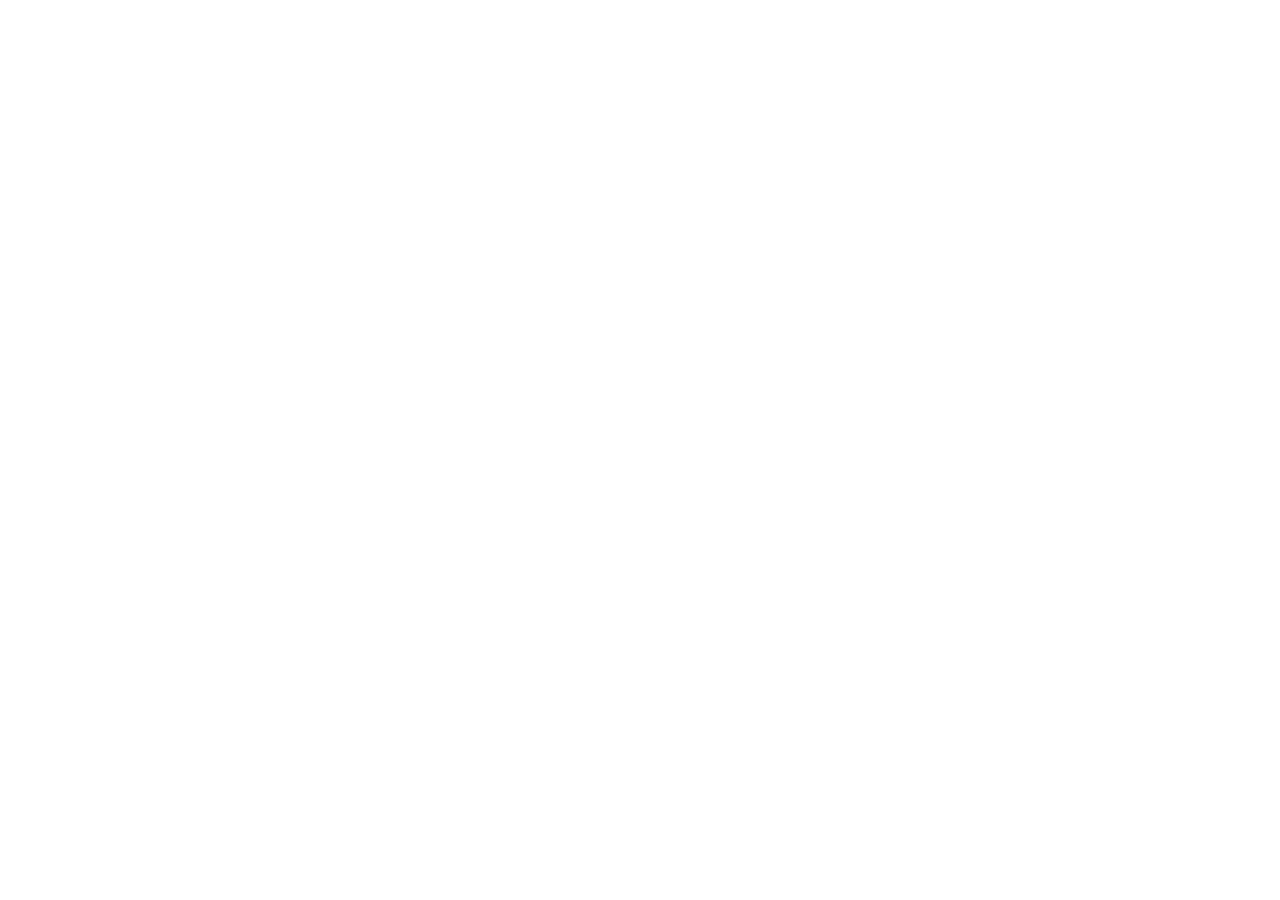
==== commit e111f7eb: "Updates" ====
--- a/index.html
+++ b/index.html
@@ -17,8 +17,8 @@
   <meta name="twitter:description" content="PulseSQL is a GenAI-powered medical analytics system that lets doctors, patients, and researchers query healthcare data using plain English with Row-Level Security.">
   <meta property="og:image" content="https://pub-bb2e103a32db4e198524a2e9ed8f35b4.r2.dev/3fe02fb2-1533-4346-8a59-ef59dd15d693/id-preview-a39d910e--d002954a-44df-4e60-a337-cc41b09f147c.lovable.app-1774375866924.png">
   <meta name="twitter:image" content="https://pub-bb2e103a32db4e198524a2e9ed8f35b4.r2.dev/3fe02fb2-1533-4346-8a59-ef59dd15d693/id-preview-a39d910e--d002954a-44df-4e60-a337-cc41b09f147c.lovable.app-1774375866924.png">
-  <script type="module" crossorigin src="/assets/index-DnyNhCyC.js"></script>
-  <link rel="stylesheet" crossorigin href="/assets/index-BfplyBsp.css">
+  <script type="module" crossorigin src="/PulseSQL/assets/index-DnyNhCyC.js"></script>
+  <link rel="stylesheet" crossorigin href="/PulseSQL/assets/index-BfplyBsp.css">
 </head>
   <body>
     <div id="root"></div>
